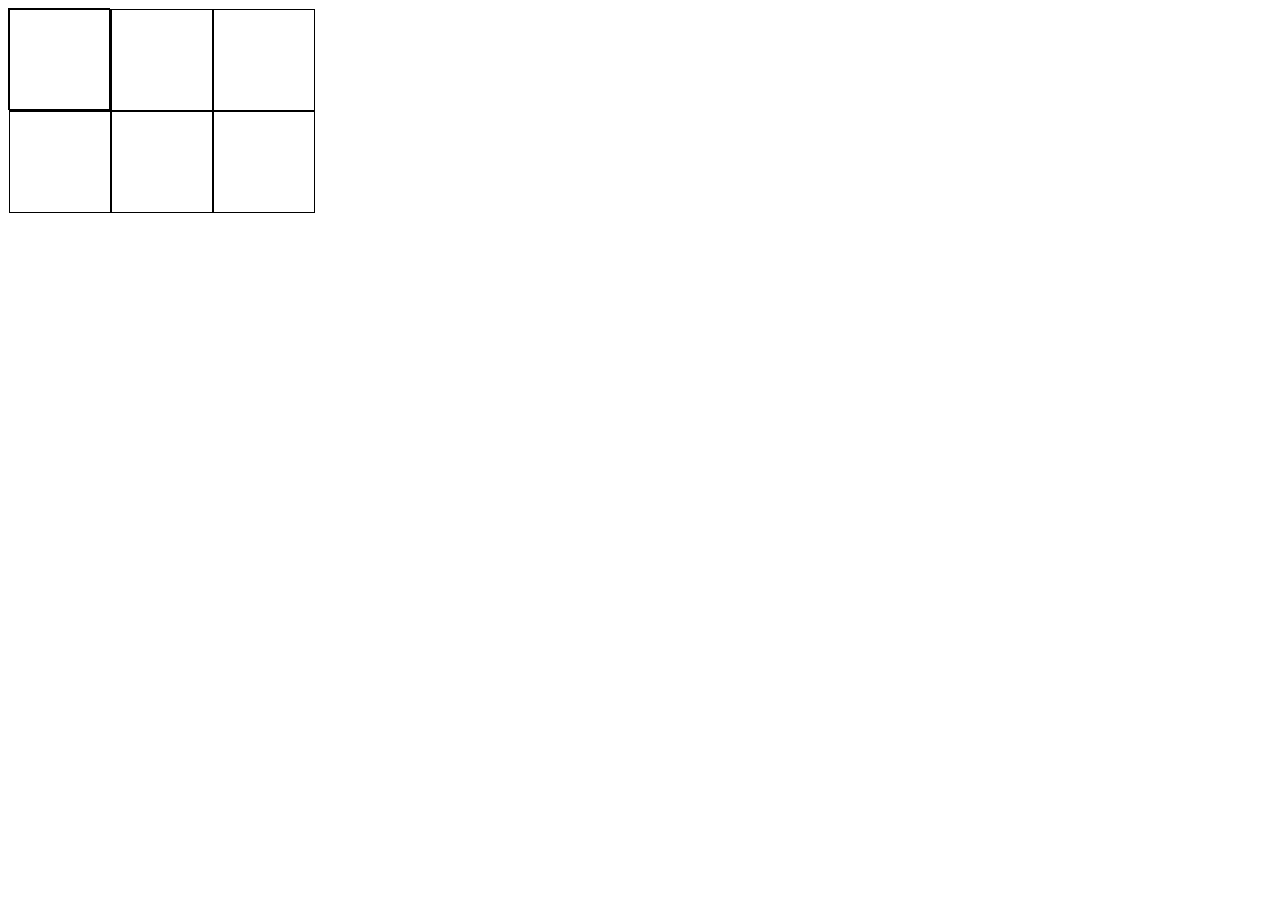
==== courses.html @ b8511ce6 "Nadal nie dziala ale bedzie dzialac" ====
<!DOCTYPE html>
<html lang="en">
<head>
    <meta charset="UTF-8">
    <meta name="viewport" content="width=device-width, initial-scale=1.0">
    <title>Courses</title>
    <link rel="stylesheet" href="css/courses.css">
</head>
<body>
    <div id="main">
        <div id="a1">

        </div>
        <div id="a2">
    
        </div>
        <div id="a3">
    
        </div>
        <div id="a4">
    
        </div>
        <div id="a5">
    
        </div>
        <div id="a6">
            
        </div>
    

    </div>

</body>
</html>
---- css/courses.css ----
div{
    border: 1px solid black;
    height: 100px;
    width: 100px;
}
#main{
    display: grid;
    grid-template-areas: "python cc ccc"
                         "java hcj sth";
}
#a1{
    grid-area: python;
}
#a2{
    grid-area: cc;
}
#a3{
    grid-area: ccc;
}
#a4{
    grid-area: java;
}
#a5{
    grid-area: hcj;
}
#a6{
    grid-area: sth;
}
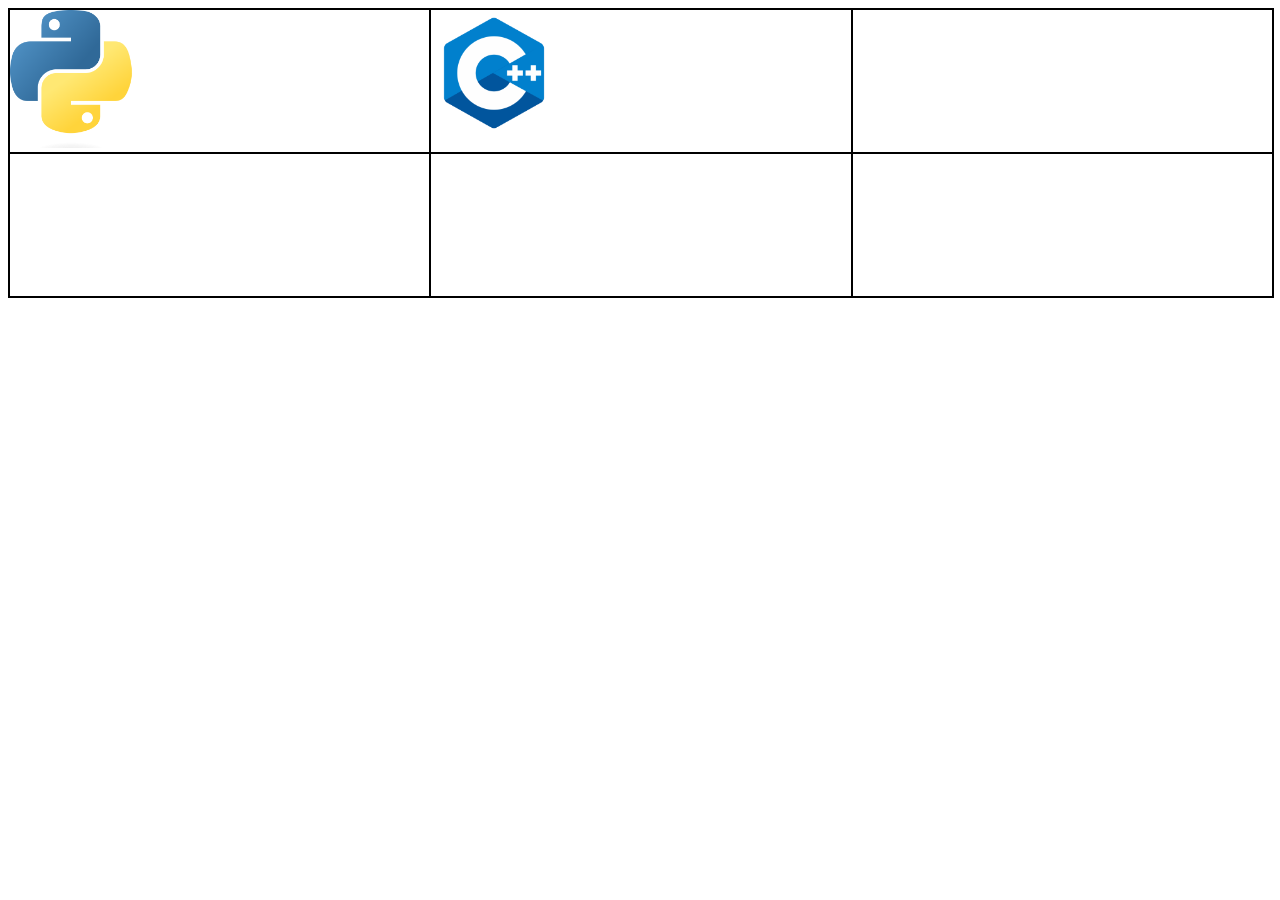
==== commit 1d39a0cd: "." ====
--- a/courses.html
+++ b/courses.html
@@ -8,22 +8,22 @@
 </head>
 <body>
     <div id="main">
-        <div id="a1">
-
+        <div id="pajtonBLYAT">
+            <img src="assets/pajtonBLYAT.png" alt="">
         </div>
-        <div id="a2">
+        <div id="cepe">
+            <img src="assets/cepe.png" alt="">
+        </div>
+        <div id="siszarp">
     
         </div>
-        <div id="a3">
+        <div id="java">
     
         </div>
-        <div id="a4">
+        <div id="hcj">
     
         </div>
-        <div id="a5">
-    
-        </div>
-        <div id="a6">
+        <div id="smth">
             
         </div>
     
--- a/css/courses.css
+++ b/css/courses.css
@@ -1,28 +1,33 @@
 div{
     border: 1px solid black;
-    height: 100px;
-    width: 100px;
 }
 #main{
+    width: 100%;
+    height: 100%;
     display: grid;
-    grid-template-areas: "python cc ccc"
+    grid-template-areas: "pajtonBLYAT cepe siszarp"
                          "java hcj sth";
+    grid-template-columns: 1fr 1fr 1fr;
+    grid-template-rows: 1fr 1fr;
 }
-#a1{
-    grid-area: python;
+img{
+    width: 30%;
 }
-#a2{
-    grid-area: cc;
+#pajtonBLYAT{
+    grid-area: pajtonBLYAT;
 }
-#a3{
-    grid-area: ccc;
+#cepe{
+    grid-area: cepe;
 }
-#a4{
+#siszarp{
+    grid-area: siszarp;
+}
+#java{
     grid-area: java;
 }
-#a5{
+#hcj{
     grid-area: hcj;
 }
-#a6{
+#smth{
     grid-area: sth;
 }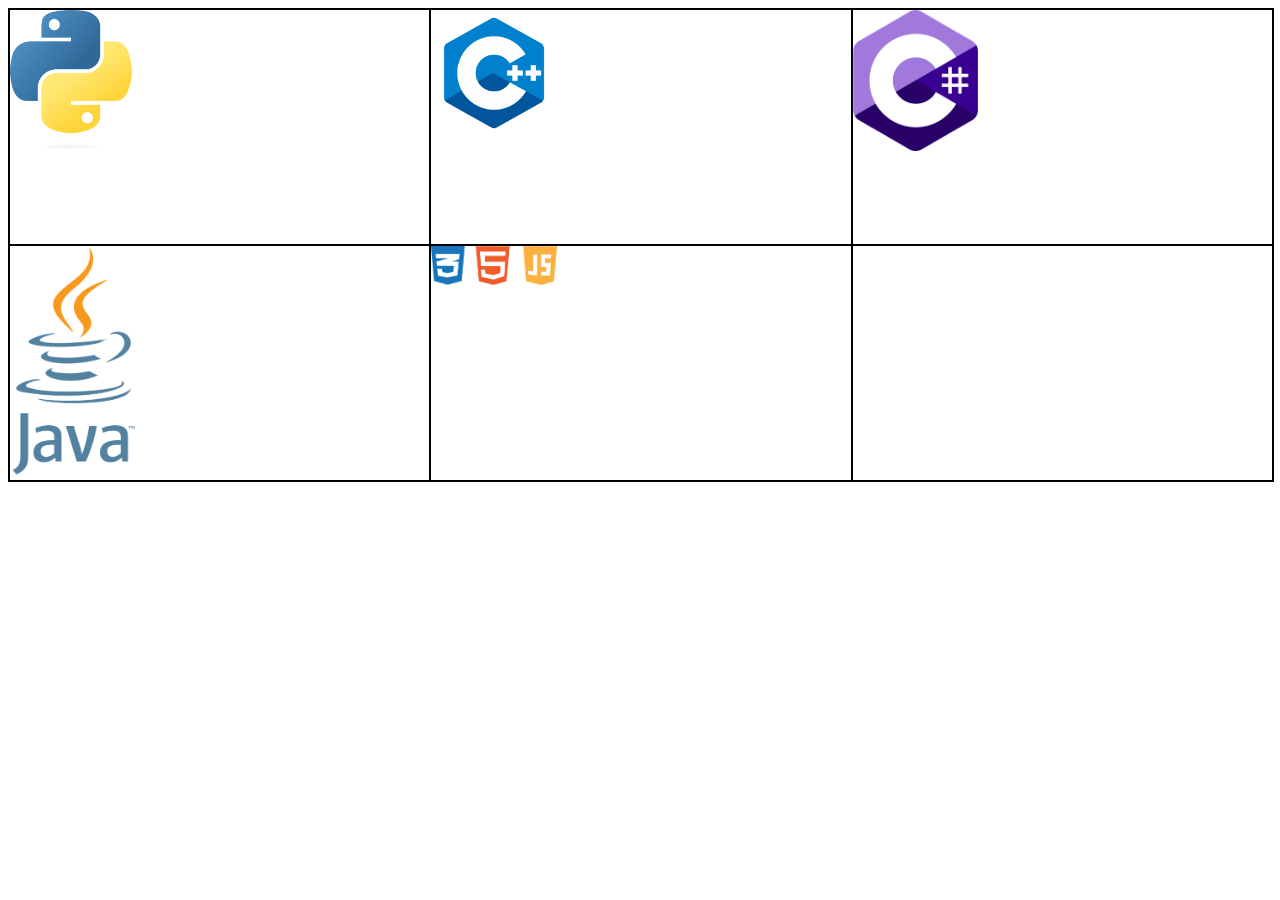
==== commit c795f354: "Add new CSS file and update courses.html" ====
--- a/courses.html
+++ b/courses.html
@@ -15,13 +15,13 @@
             <img src="assets/cepe.png" alt="">
         </div>
         <div id="siszarp">
-    
+            <img src="assets/siszarp.png" alt="">
         </div>
         <div id="java">
-    
+            <img src="assets/java.png" alt="">
         </div>
         <div id="hcj">
-    
+            <img src="assets/hcj.png" alt="">
         </div>
         <div id="smth">
             
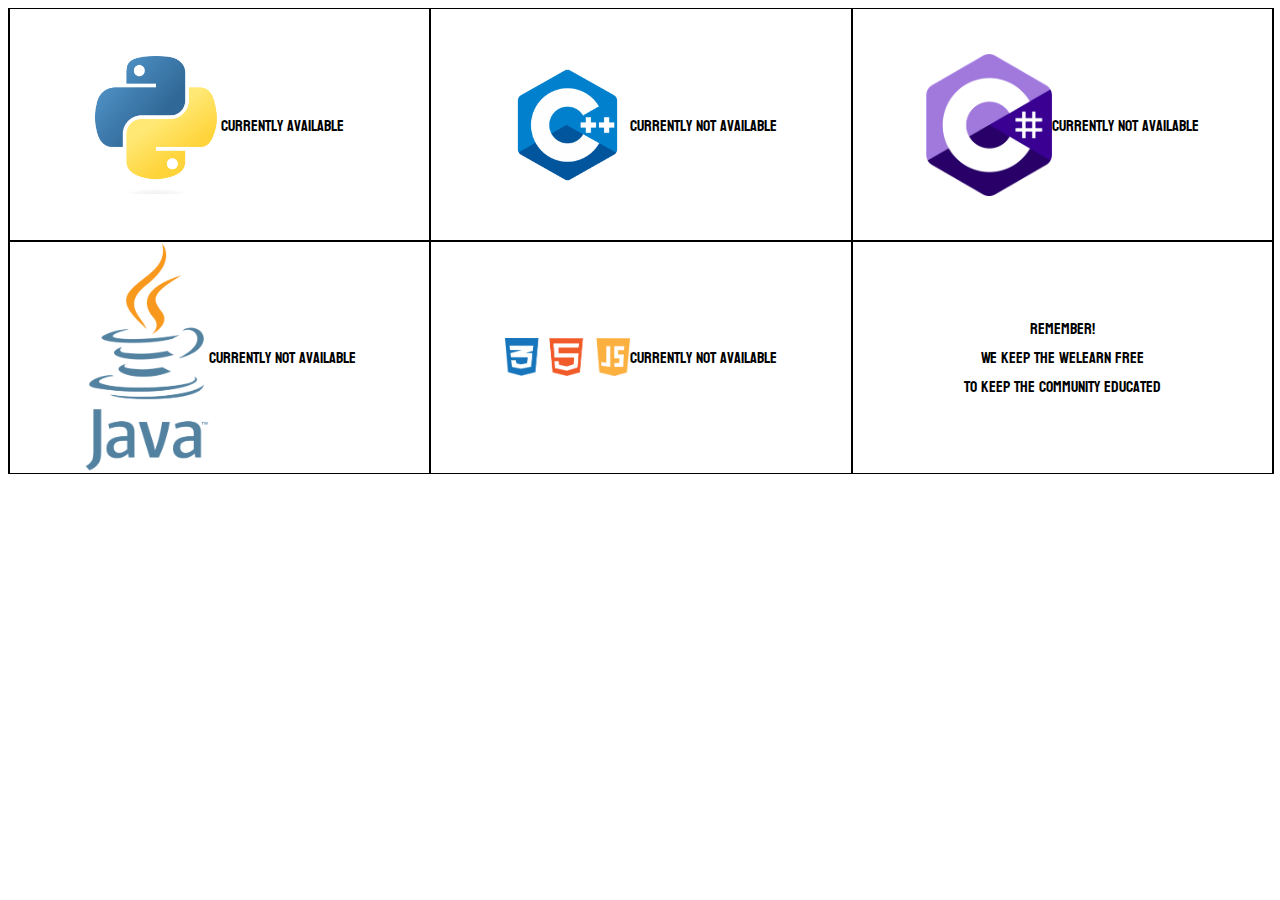
==== commit a409346e: "Add availability status to course images" ====
--- a/courses.html
+++ b/courses.html
@@ -5,26 +5,34 @@
     <meta name="viewport" content="width=device-width, initial-scale=1.0">
     <title>Courses</title>
     <link rel="stylesheet" href="css/courses.css">
+    <link rel="stylesheet" href="css/font.css">
 </head>
 <body>
     <div id="main">
         <div id="pajtonBLYAT">
             <img src="assets/pajtonBLYAT.png" alt="">
+            <p>Currently available</p>
         </div>
         <div id="cepe">
             <img src="assets/cepe.png" alt="">
+            <p>Currently not available</p>
         </div>
         <div id="siszarp">
             <img src="assets/siszarp.png" alt="">
+            <p>Currently not available</p>
         </div>
         <div id="java">
             <img src="assets/java.png" alt="">
+            <p>Currently not available</p>
         </div>
         <div id="hcj">
             <img src="assets/hcj.png" alt="">
+            Currently not available
         </div>
         <div id="smth">
-            
+            <p>Remember! <br>
+            We keep the welearn free <br>
+            To keep the community educated</p>
         </div>
     
 
--- a/css/courses.css
+++ b/css/courses.css
@@ -1,7 +1,12 @@
 div{
     border: 1px solid black;
+    display: flex;
+    justify-content: center;
+    align-items: center;
+    height: 100%;
 }
 #main{
+    
     width: 100%;
     height: 100%;
     display: grid;
@@ -9,25 +14,33 @@
                          "java hcj sth";
     grid-template-columns: 1fr 1fr 1fr;
     grid-template-rows: 1fr 1fr;
+    font-family: Koulen-Regular, serif;
 }
 img{
     width: 30%;
 }
 #pajtonBLYAT{
     grid-area: pajtonBLYAT;
+    text-align: center;
 }
 #cepe{
     grid-area: cepe;
+    text-align: center;
 }
 #siszarp{
     grid-area: siszarp;
+    text-align: center;
 }
 #java{
     grid-area: java;
+    text-align: center;
 }
 #hcj{
     grid-area: hcj;
+    text-align: center;
+    
 }
 #smth{
     grid-area: sth;
+    text-align: center;
 }--- a/css/font.css
+++ b/css/font.css
@@ -0,0 +1,4 @@
+@font-face {
+    font-family: Koulen-Regular;
+    src: url(Koulen-Regular.ttf);
+}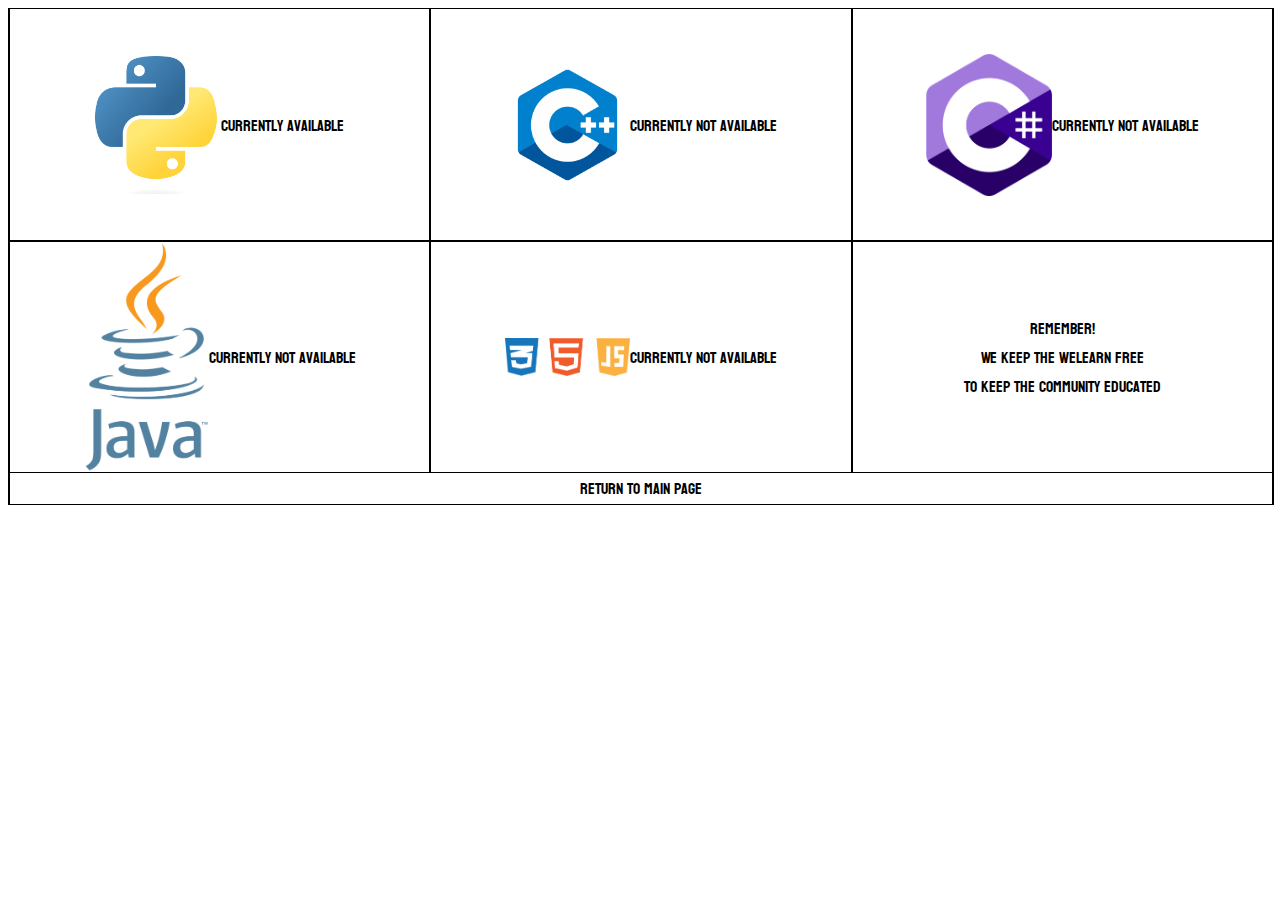
==== commit 13713116: "Kilka zmian" ====
--- a/courses.html
+++ b/courses.html
@@ -9,7 +9,7 @@
 </head>
 <body>
     <div id="main">
-        <div id="pajtonBLYAT">
+        <div id="pajtonBLYAT" onclick="location.href='pythoncourse.html'">
             <img src="assets/pajtonBLYAT.png" alt="">
             <p>Currently available</p>
         </div>
@@ -34,7 +34,10 @@
             We keep the welearn free <br>
             To keep the community educated</p>
         </div>
-    
+
+        <div id="button" onclick="location.href='index.html'">
+            Return to main page
+        </div>
 
     </div>
 
--- a/css/courses.css
+++ b/css/courses.css
@@ -1,46 +1,69 @@
-div{
+div {
     border: 1px solid black;
     display: flex;
     justify-content: center;
     align-items: center;
     height: 100%;
 }
-#main{
-    
+
+#main {
+
     width: 100%;
     height: 100%;
     display: grid;
     grid-template-areas: "pajtonBLYAT cepe siszarp"
-                         "java hcj sth";
+                         "java hcj sth"
+                         "button button button";
     grid-template-columns: 1fr 1fr 1fr;
     grid-template-rows: 1fr 1fr;
     font-family: Koulen-Regular, serif;
 }
-img{
+
+img {
     width: 30%;
 }
-#pajtonBLYAT{
+#button{
+    grid-area: button;
+    text-align: center;
+    cursor: pointer;
+    background-color: white;
+}
+#button:hover {
+    background-color: lightgray;
+}
+#pajtonBLYAT {
     grid-area: pajtonBLYAT;
     text-align: center;
+    cursor: pointer;
+    background-color: white;
 }
-#cepe{
+
+#pajtonBLYAT:hover {
+    background-color: lightgray;
+}
+
+#cepe {
     grid-area: cepe;
     text-align: center;
 }
-#siszarp{
+
+#siszarp {
     grid-area: siszarp;
     text-align: center;
 }
-#java{
+
+#java {
     grid-area: java;
     text-align: center;
 }
-#hcj{
+
+#hcj {
     grid-area: hcj;
     text-align: center;
-    
+
 }
-#smth{
+
+#smth {
     grid-area: sth;
     text-align: center;
 }